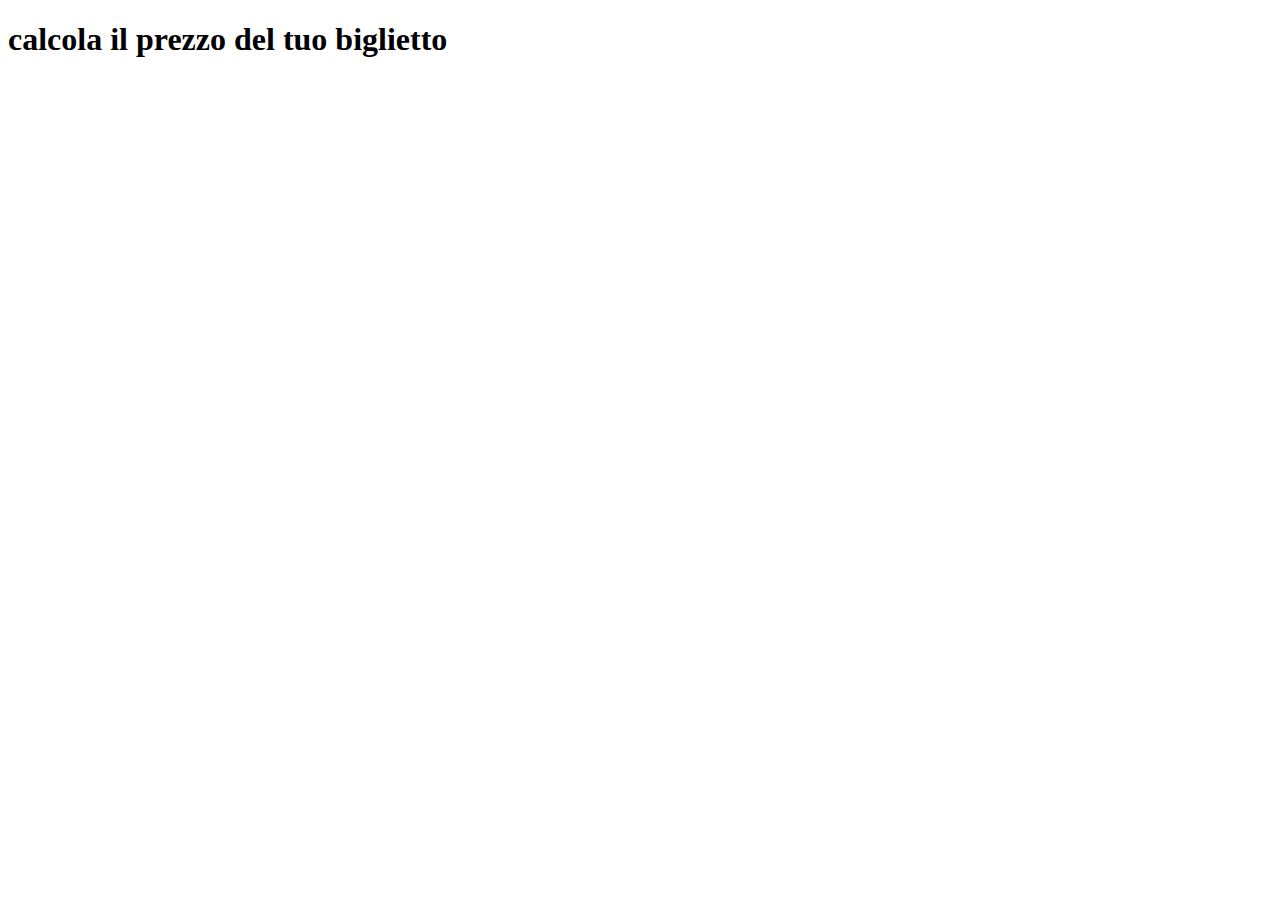
==== index.htm @ 6ddaaad7 "Scaffolding" ====
<!DOCTYPE html>
<html lang="en">
<head>
    <title>js-biglietto-treno-form</title>
    <meta charset="UTF-8">
    <meta http-equiv="X-UA-Compatible" content="IE=edge">
    <meta name="viewport" content="width=device-width, initial-scale=1.0">
    <!-- Bootstrap CSS -->
    <link href="https://cdn.jsdelivr.net/npm/bootstrap@5.0.2/dist/css/bootstrap.min.css" rel="stylesheet" integrity="sha384-EVSTQN3/azprG1Anm3QDgpJLIm9Nao0Yz1ztcQTwFspd3yD65VohhpuuCOmLASjC" crossorigin="anonymous">
    <!-- My CSS -->
</head>
<body>

    <div class="container">
        <div class="row">
            <div class="col text-center p-2">
                <h1>calcola il prezzo del tuo biglietto</h1>
            </div>
        </div>
    </div>
    
    <!-- JS Bootstrap -->    
    <script src="https://cdn.jsdelivr.net/npm/bootstrap@5.0.2/dist/js/bootstrap.bundle.min.js" integrity="sha384-MrcW6ZMFYlzcLA8Nl+NtUVF0sA7MsXsP1UyJoMp4YLEuNSfAP+JcXn/tWtIaxVXM" crossorigin="anonymous"></script>
</body>
</html>
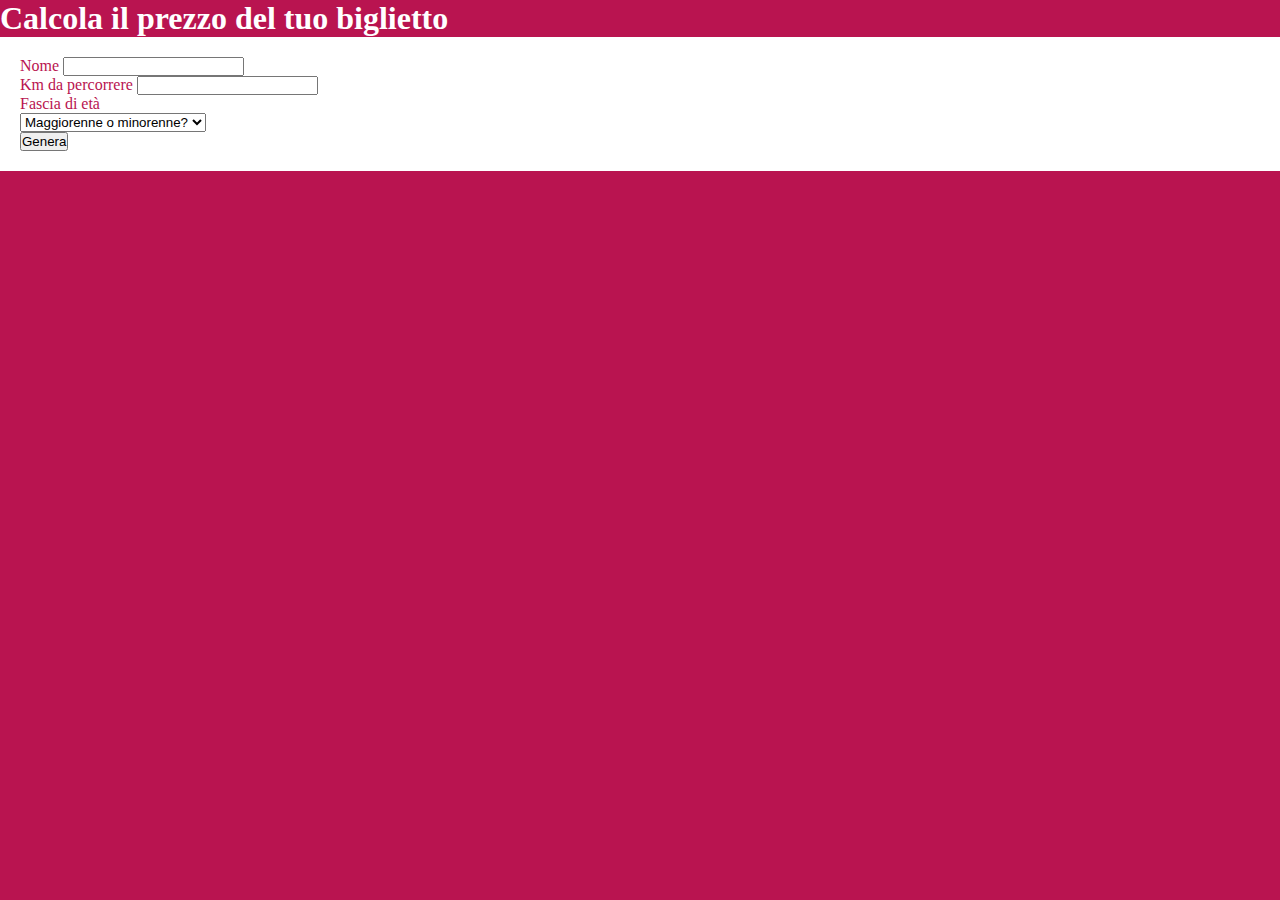
==== commit b0b9ab6c: "Struttura html completa" ====
--- a/index.htm
+++ b/index.htm
@@ -8,13 +8,39 @@
     <!-- Bootstrap CSS -->
     <link href="https://cdn.jsdelivr.net/npm/bootstrap@5.0.2/dist/css/bootstrap.min.css" rel="stylesheet" integrity="sha384-EVSTQN3/azprG1Anm3QDgpJLIm9Nao0Yz1ztcQTwFspd3yD65VohhpuuCOmLASjC" crossorigin="anonymous">
     <!-- My CSS -->
+    <link rel="stylesheet" href="css\style.css">
 </head>
 <body>
 
     <div class="container">
         <div class="row">
-            <div class="col text-center p-2">
-                <h1>calcola il prezzo del tuo biglietto</h1>
+            <div class="col text-center text-uppercase p-2">
+                <h1>Calcola il prezzo del tuo biglietto</h1>
+            </div>
+            <div class="row">
+                <div class="col" id="genera-biglietto">
+                    <form >
+                        <div class="mb-3">
+                          <label for="name" class="form-label">Nome</label>
+                          <input type="text" class="form-control" id="name" aria-describedby="nameHelp">
+                        </div>
+                        <div class="mb-3">
+                          <label for="exampleInputPassword1" class="form-label">Km da percorrere</label>
+                          <input type="number" class="form-control" id="km">
+                        </div>
+                        <label class="form-label" for="inputGroupSelect01">Fascia di età</label>
+
+                        <div class="input-group mb-3">
+                            <select class="form-select" id="inputGroupSelect01">
+                              <option selected>Maggiorenne o minorenne?</option>
+                              <option value="1">Minorenne</option>
+                              <option value="2">Maggiorenne</option>
+                            </select>
+                          </div>
+                        <button type="submit" class="btn btn-primary">Genera</button>
+                      </form>
+                    
+                </div>
             </div>
         </div>
     </div>
